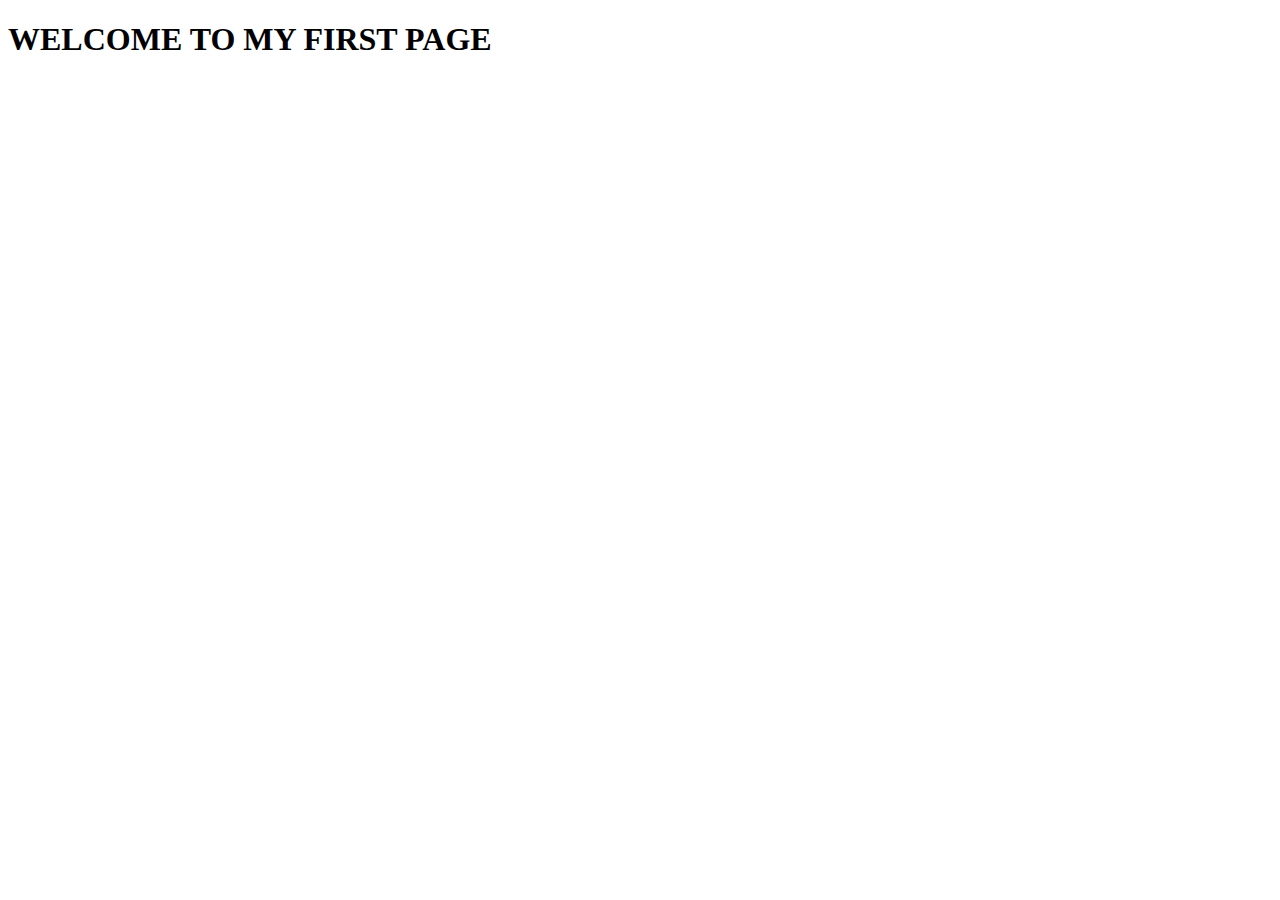
==== index.html @ 0545742e "new commit" ====
<!DOCTYPE html>
<html lang="en">
<head>
    <meta charset="UTF-8">
    <meta http-equiv="X-UA-Compatible" content="IE=edge">
    <meta name="viewport" content="width=device-width, initial-scale=1.0">
    <title>Document</title>
</head>
<body>
    <h1>WELCOME TO MY FIRST PAGE</h1>
</body>
</html>
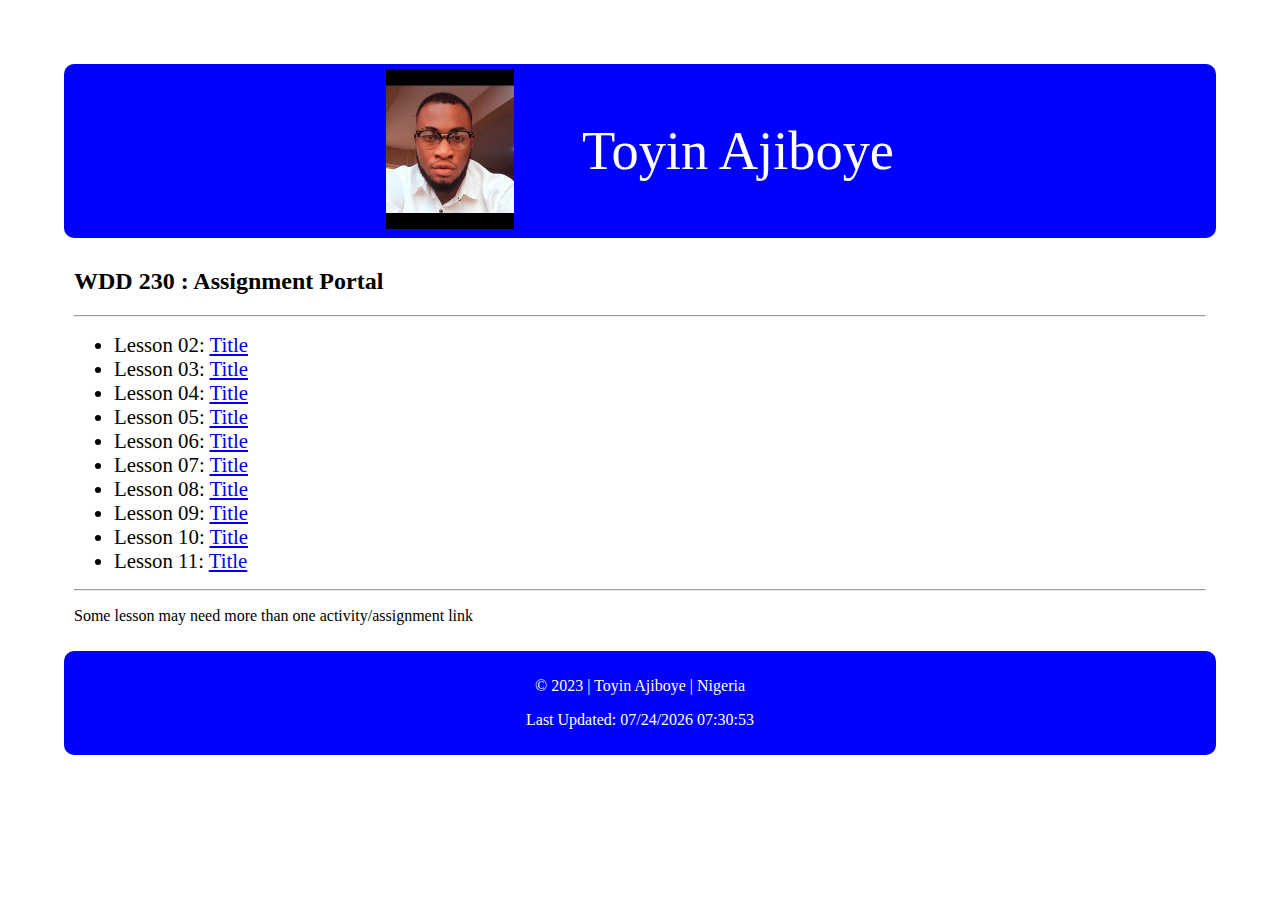
==== commit aceac34e: "new commit" ====
--- a/index.html
+++ b/index.html
@@ -1,13 +1,59 @@
 <!DOCTYPE html>
 <html lang="en">
+
 <head>
     <meta charset="UTF-8">
     <meta http-equiv="X-UA-Compatible" content="IE=edge">
     <meta name="viewport" content="width=device-width, initial-scale=1.0">
-    <title>Document</title>
+    <title>WDD230</title>
+    <link rel="stylesheet" href="styles/main.css">
 </head>
+
 <body>
-    <h1>WELCOME TO MY FIRST PAGE</h1>
+    <!-- header starts -->
+    <header>
+        <div class="main-header">
+            <div><img src="images/toyin(face1).jpg" alt="Toyin Ajiboye"></div>
+            <div>Toyin Ajiboye</div>
+        </div>
+    </header>
+    <!-- header ends -->
+    <!-- main section start -->
+
+    <main>
+        <section>
+            <h2> WDD 230 : Assignment Portal</h2>
+            <hr>
+            <div class="lesson-list">
+                <ul>
+                    <li>Lesson 02: <a href="#">Title</a></li>
+                    <li>Lesson 03: <a href="#">Title</a></li>
+                    <li>Lesson 04: <a href="#">Title</a></li>
+                    <li>Lesson 05: <a href="#">Title</a></li>
+                    <li>Lesson 06: <a href="#">Title</a></li>
+                    <li>Lesson 07: <a href="#">Title</a></li>
+                    <li>Lesson 08: <a href="#">Title</a></li>
+                    <li>Lesson 09: <a href="#">Title</a></li>
+                    <li>Lesson 10: <a href="#">Title</a></li>
+                    <li>Lesson 11: <a href="#">Title</a></li>
+                </ul>
+            </div>
+            <hr>
+            <p>Some lesson may need more than one activity/assignment link</p>
+     
+    </section>
+        <!-- main section end -->
+    </main>
+   
+    <!-- footer start -->
+    <footer>
+        <div class="main-footer">
+          <p>&copy; 2023 | Toyin Ajiboye | Nigeria </p>
+          <p>Last Updated: <span id="lastModified"></span></p>
+        </div>
+    </footer>
+    <!-- footer ends -->
+<script src="scripts/main.js"></script>
 </body>
-</html>
 
+</html>--- a/styles/main.css
+++ b/styles/main.css
@@ -0,0 +1,51 @@
+/* HTML Selectors */
+body {
+    font-family: 'Kalam', cursive;
+    padding: 5% 5%;
+    margin: 0;
+
+}
+
+
+.main-header{
+    display: flex;
+    align-items: center;
+    justify-content:space-around;
+    background-color: blue;
+    color: #fff;
+    padding: 5px 25%;
+    border-radius: 10px;
+
+}
+
+.main-footer{
+    background-color: blue;
+    color: #fff;
+    text-align: center;
+    padding: 10px 0;
+    border-radius: 10px;
+}
+
+.main-header img{
+    width: 8rem;
+    height: auto;
+}
+
+.main-header :nth-child(2){
+    font-size:3.4rem;
+}
+
+section {
+    padding: 10px;
+}
+section h2 {
+    font-size: x-large;
+}
+
+section ul li {
+    font-size: 1.3rem;
+}
+
+
+
+
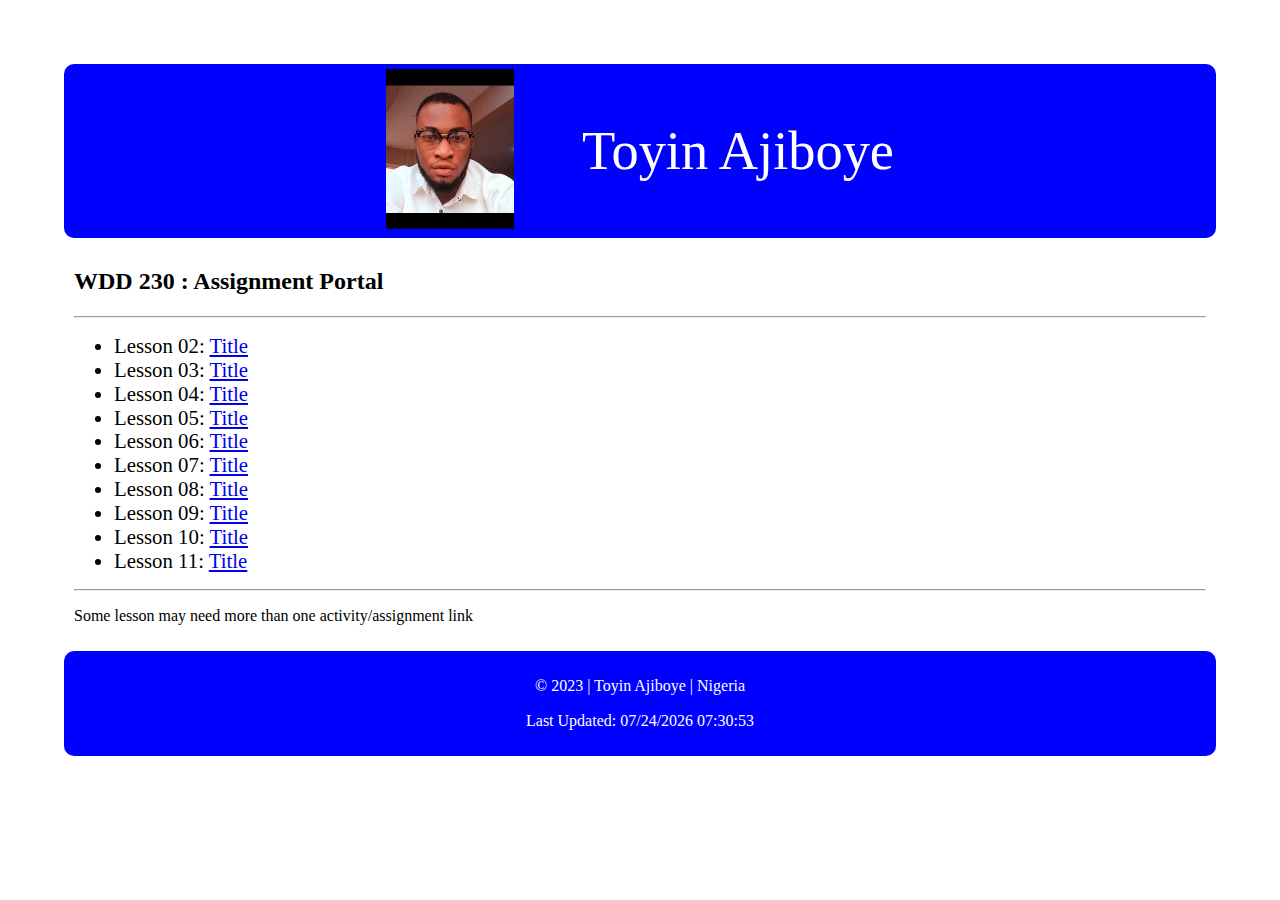
==== commit f1b95c00: "new commit" ====
--- a/index.html
+++ b/index.html
@@ -6,6 +6,7 @@
     <meta http-equiv="X-UA-Compatible" content="IE=edge">
     <meta name="viewport" content="width=device-width, initial-scale=1.0">
     <title>WDD230</title>
+    <link rel="stylesheet" href="styles/normalize.css">
     <link rel="stylesheet" href="styles/main.css">
 </head>
 
@@ -32,7 +33,7 @@
                     <li>Lesson 05: <a href="#">Title</a></li>
                     <li>Lesson 06: <a href="#">Title</a></li>
                     <li>Lesson 07: <a href="#">Title</a></li>
-                    <li>Lesson 08: <a href="#">Title</a></li>
+                    <li>Lesson 08: <a href="lesson08/tablebuild.html">Title</a></li>
                     <li>Lesson 09: <a href="#">Title</a></li>
                     <li>Lesson 10: <a href="#">Title</a></li>
                     <li>Lesson 11: <a href="#">Title</a></li>
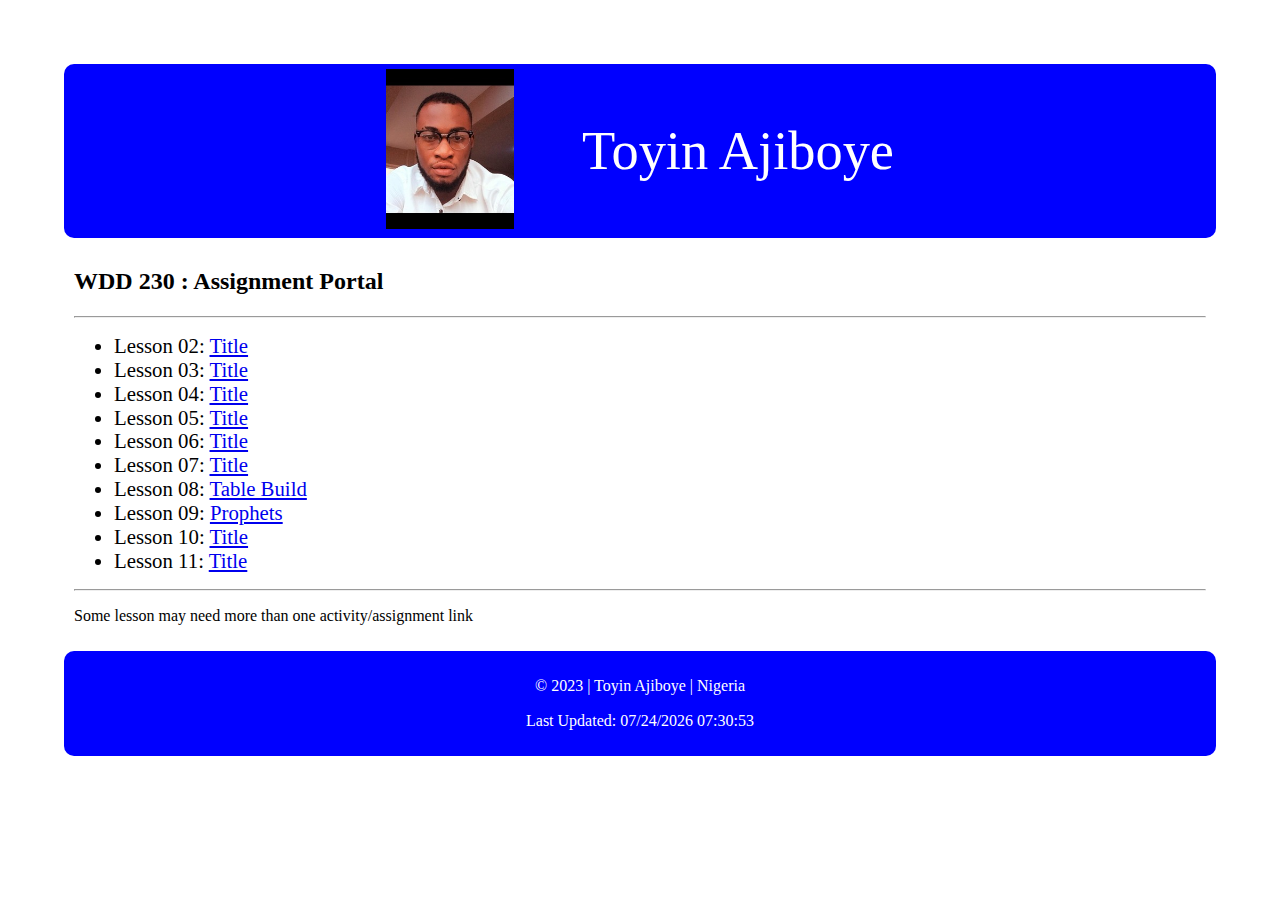
==== commit aafc8a01: "new commit" ====
--- a/index.html
+++ b/index.html
@@ -33,8 +33,8 @@
                     <li>Lesson 05: <a href="#">Title</a></li>
                     <li>Lesson 06: <a href="#">Title</a></li>
                     <li>Lesson 07: <a href="#">Title</a></li>
-                    <li>Lesson 08: <a href="lesson08/tablebuild.html">Title</a></li>
-                    <li>Lesson 09: <a href="#">Title</a></li>
+                    <li>Lesson 08: <a href="lesson08/tablebuild.html">Table Build</a></li>
+                    <li>Lesson 09: <a href="lesson09/prophets.html">Prophets</a></li>
                     <li>Lesson 10: <a href="#">Title</a></li>
                     <li>Lesson 11: <a href="#">Title</a></li>
                 </ul>
